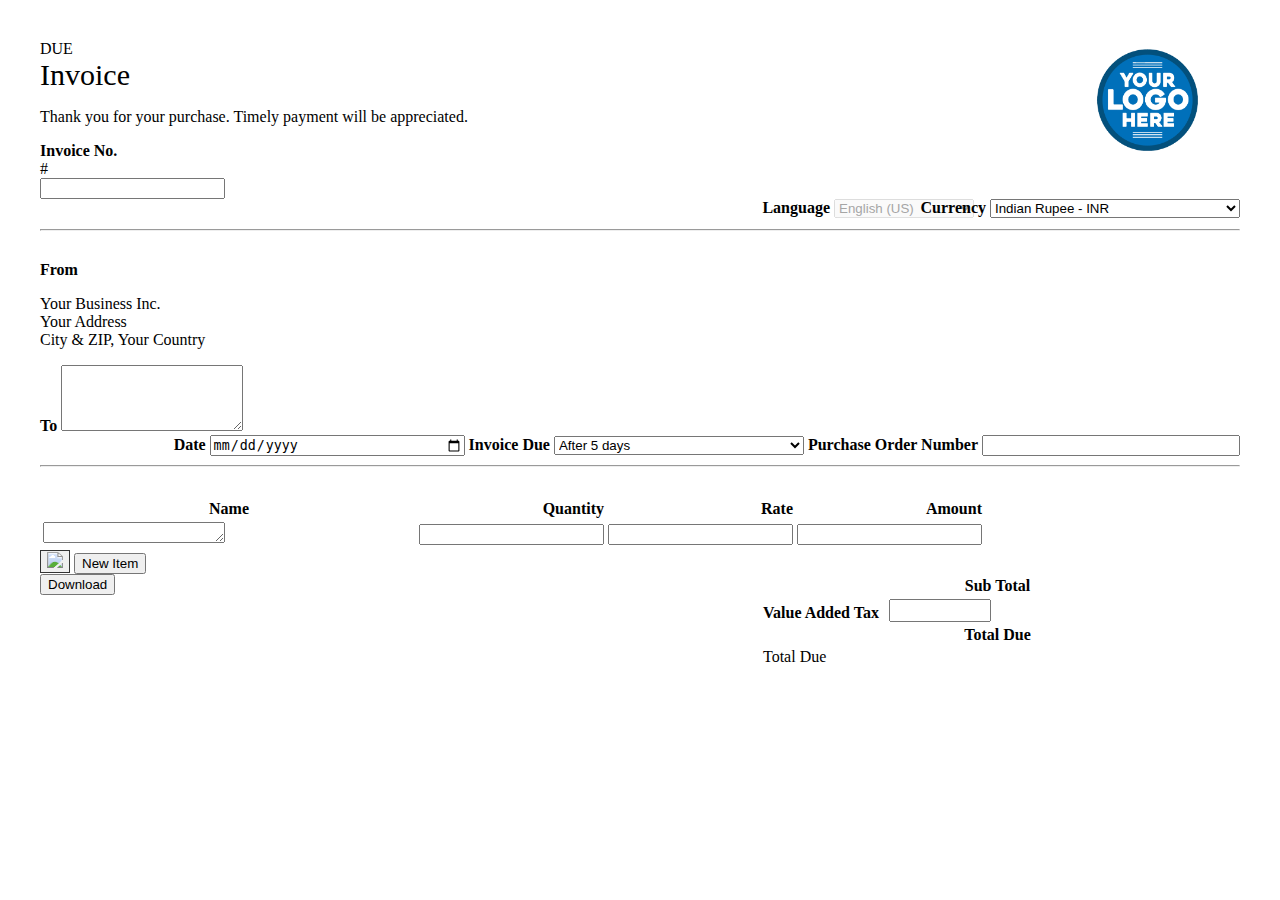
==== invoice/index.html @ b38ee151 "invoice-app" ====
<!doctype html>
<html lang="en">

<head>
    <!-- Required meta tags -->
    <meta charset="utf-8">
    <meta name="viewport" content="width=device-width, initial-scale=1">

    <!-- Bootstrap CSS -->
    <link href="https://cdn.jsdelivr.net/npm/bootstrap@5.1.3/dist/css/bootstrap.min.css" rel="stylesheet"
        integrity="sha384-1BmE4kWBq78iYhFldvKuhfTAU6auU8tT94WrHftjDbrCEXSU1oBoqyl2QvZ6jIW3" crossorigin="anonymous">
    <link rel="stylesheet" href="styles.css">

    <title>Invoice</title>
    <script src="https://kit.fontawesome.com/cce620d75f.js" crossorigin="anonymous"></script>
    <script src="https://cdnjs.cloudflare.com/ajax/libs/html2pdf.js/0.10.1/html2pdf.bundle.min.js" integrity="sha512-GsLlZN/3F2ErC5ifS5QtgpiJtWd43JWSuIgh7mbzZ8zBps+dvLusV+eNQATqgA/HdeKFVgA5v3S/cIrLF7QnIg==" crossorigin="anonymous" referrerpolicy="no-referrer"></script>
</head>

<body>
<div id="invoice">
    <div>
        <span class="badge bg-danger">DUE</span>
        <img src="logo2.png" style="float: right; width: 185px; height: 120px;" alt="logo">
        <div class="title">Invoice</div>
        <p>Thank you for your purchase. Timely payment will be appreciated.</p>
    </div>

<form class="order">
    <div class="row g-3">
        <!-- Invoice Number -->
        <div style="padding-left: 0;" class="col-auto">
            <label style="margin-bottom: 0;" for="invoiceNo" class="form-label">Invoice No.</label>
            <div style="width: 120px;" class="input-group flex-nowrap">
                <span class="input-group-text" id="addon-wrapping">#</span>
                <input id="invoiceNo" type="text" class="form-control" aria-label="invoiceNo"
                    aria-describedby="addon-wrapping">
            </div>
        </div>
        <!-- Invoice Number -->


        <!-- Language  -->
        <div style="position: absolute; right: 306px;" class="col-auto">
            <label style="margin-bottom: 0;" for="language" class="form-label">Language</label>
            <select style="width: 140px;" id="language" class="form-select" disabled>
                <option selected>English (US)</option>
            </select>
        </div>
        <!-- Language  -->

        <!-- Currency -->
        <div style="position: absolute; right: 40px;" class="col-auto">
            <label style="margin-bottom: 0;" for="currency" class="form-label">Currency</label>
            <select style="width: 250px;" id="currency" class="form-select">
                <option value="INR"selected>Indian Rupee - INR</option>
                <option value="USD">United States Dollar - USD</option>
                <option value="EUR">European Euro - EUR</option>
                <option value="AED">UAE Dirham - AED</option>
            </select>
        </div>
        <!-- Currency -->
    </div>

    <hr class="line">


    <div class="row">


        <div class="col-auto">
            <!-- From -->
            <div class="form-label">From</div>
            <p>Your Business Inc. <br> Your Address <br> City & ZIP, Your Country</p>
            <!-- From -->
            <!-- To -->
            <label class="form-label" for="to">To</label>
            <textarea class="form-control" id="to" rows="4"></textarea>
            <!-- To -->
        </div>

        <div style="position: absolute; right: 40px;" class="col-auto">
            <!-- Date -->
            <label class="form-label" for="date">Date</label>
            <input type="date" class="form-control" id="date"></input>
            <!-- Date -->
            <!-- Invoice Due  -->
            <label for="invoiceDue" class="form-label">Invoice Due</label>
            <select id="invoiceDue" class="form-select">
                <option selected>After 5 days</option>
                <option value="1">After 10 days</option>
                <option value="2">After 15 days</option>
                <option value="3">After 20 days</option>
                <option value="4">After 30 days</option>
            </select>
            <!-- Invoice Due  -->
            <!-- Purchase order number  -->
            <label class="form-label" for="purchaseOrderNumber">Purchase Order Number</label>
            <input type="text" class="form-control" id="purchaseOrderNumber"></input>
            <!-- Purchase order number  -->
        </div>

    </div>

    <hr class="line">
    
    <table class="table table-striped">
        <thead>
            <tr>
                <th style="width: 40%;" scope="col">Name</th>
                <th style="text-align: right;" scope="col">Quantity</th>
                <th style="text-align: right;" scope="col">Rate</th>
                <th style="text-align: right;" scope="col">Amount</th>
            </tr>
        </thead>
        <tbody>
            
            <tr>
                <td scope="row">
                    <textarea id="nameOfItem" class="form-control" rows="1"></textarea>
                </td>
                <td>
                    <input id="quantity" type="text" class="form-control"></input>
                </td>
                <td>
                    <input id="rate" type="text" class="form-control"></input>
                </td>
                <td>
                    <input id="amount" type="text" class="form-control"></input>
                </td>
            </tr>
        </tbody>
    </table>
    <button id="copyButton" type="button" style="border: 1px solid #333;" class="btn btn-light">
        <img src="https://img.icons8.com/ios/25/000000/copy.png" />
    </button>
    <button id="newRowButton" type="button" class="btn btn-primary">New Item</button>
</form>


<div class="total"></div>

<table style="float: right; width: 40%;" class="table table-hover">
   
    <tbody>
      <tr>
        <th scope="row">Sub Total</th>
        <td class="subTotal"></td>        
      </tr>
      <tr>
        <th style="display: flex;" scope="row">
            <label style="padding-top: 5px; padding-right: 10px;" for="tax">Value Added Tax</label>
            <input style="width:20%" type="text" class="form-control" id="tax">
        </th>
        <td class="totalTax"></td>        
      </tr>
      <tr>
          <th>
              Total Due
          </th>
          <td style="font-weight: bold;" class="totalDue"></td>
      </tr>
      <tr style="border: 5px solid #dc3545;">
          <td class="bg-danger text-white">
            Total Due            
          </td>
          <th>
            <span class="curr"></span>
            <span class="totalAmt"></span>
          </th>
      </tr>
    </tbody>
</table>

</div>

<button onclick="generatePDF()">Download</button>


    <!-- Option 1: Bootstrap Bundle with Popper -->
    <script src="https://cdn.jsdelivr.net/npm/bootstrap@5.1.3/dist/js/bootstrap.bundle.min.js"
        integrity="sha384-ka7Sk0Gln4gmtz2MlQnikT1wXgYsOg+OMhuP+IlRH9sENBO0LRn5q+8nbTov4+1p"
        crossorigin="anonymous"></script>


</body>
<script type="text/javascript" src="index.js"></script>

</html>
---- invoice/styles.css ----
body{
    margin: 40px;
    
}
.form-label{
    font-weight: bold;
}
.title{
    font-size: 30px;
  
}
.line{
    margin-top: 30px;
    margin-bottom: 30px;
}

#date, #purchaseOrderNumber, #invoiceDue{
    width: 250px;
    margin-bottom: 10px;
}
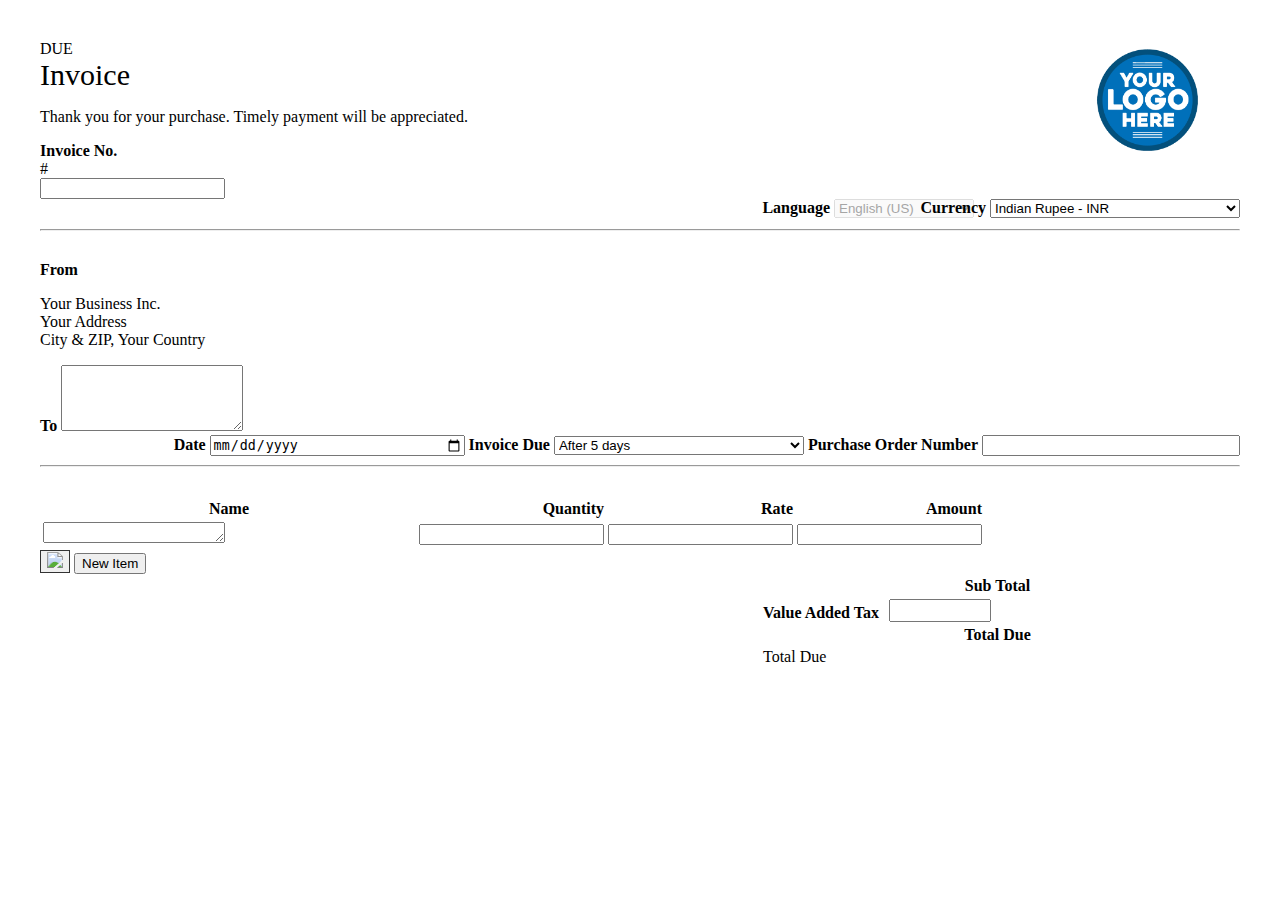
==== commit c482b4e2: "invoice" ====
--- a/invoice/index.html
+++ b/invoice/index.html
@@ -173,7 +173,7 @@
 
 </div>
 
-<button onclick="generatePDF()">Download</button>
+<!-- <button onclick="generatePDF()">Download</button> -->
 
 
     <!-- Option 1: Bootstrap Bundle with Popper -->
